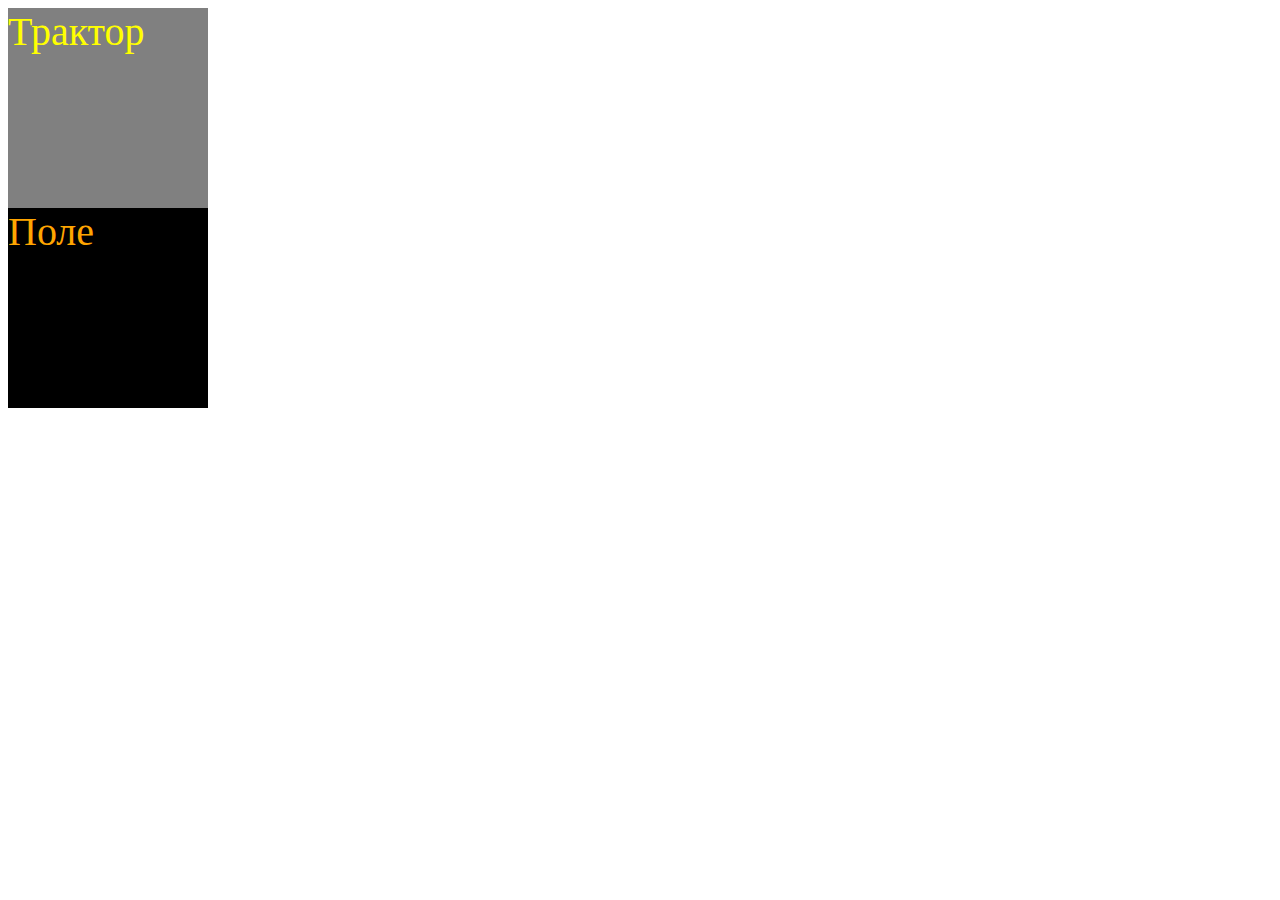
==== Tasks/index.html @ f74536b3 "task 1 complete, add educational folder" ====
<!DOCTYPE html>
<html lang="en">
<head>
    <meta charset="UTF-8">
    <meta name="viewport" content="width=device-width, initial-scale=1.0">
    <title>Document</title>
    <link rel="stylesheet" href="styles.css">
</head>
<body>
    <div id="tractor">Трактор</div>
    <div id="field">Поле</div>
    
</body>
</html>
---- Tasks/styles.css ----
#tractor {
    color: yellow;
    background: gray;
    font-size: 40px; 

    width: 200px;
    height: 200px;
}

#field {
    color: orange;
    background: black;
    font-size: 40px;

    width: 200px;
    height: 200px;
}
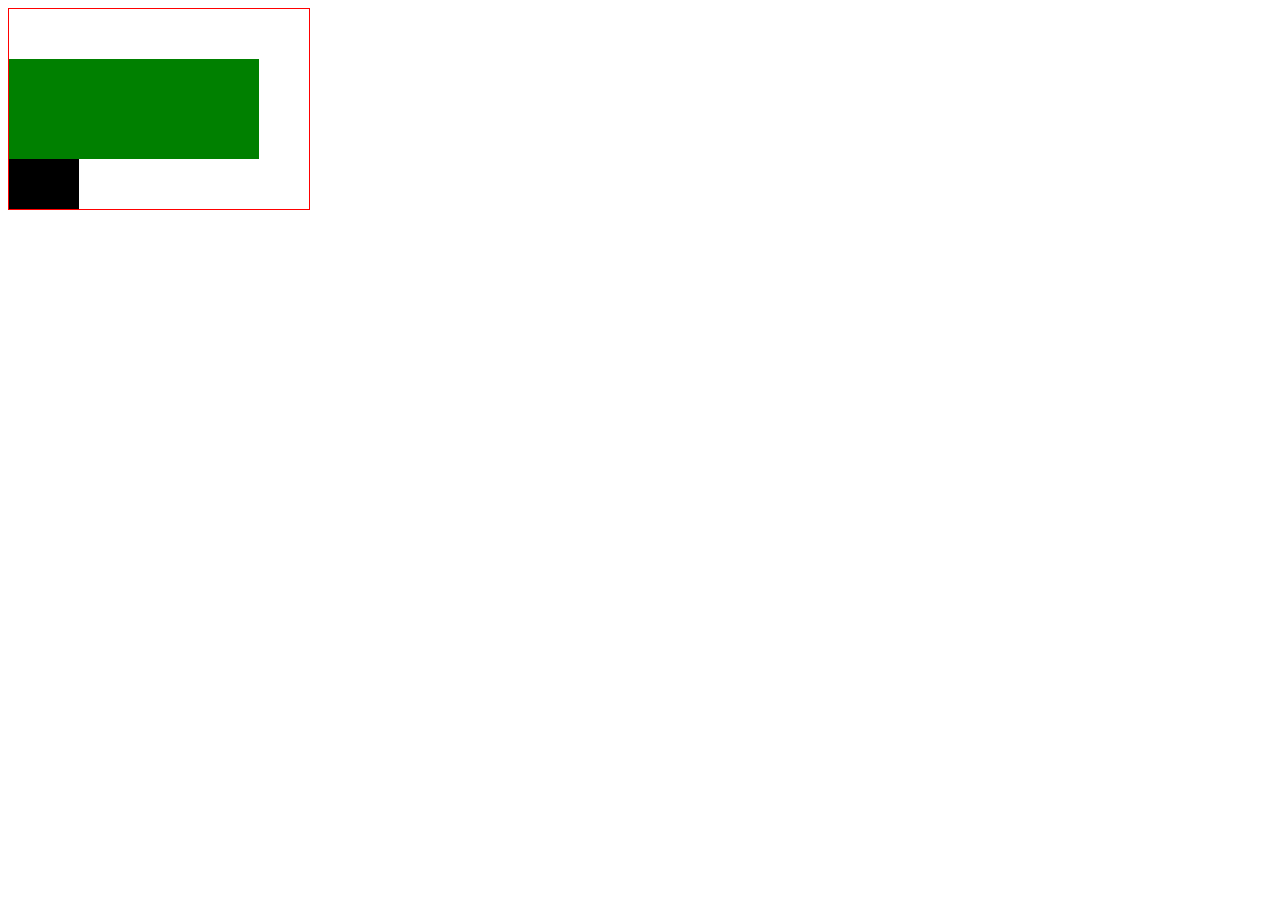
==== commit 20b8e624: "add basic tractor setup" ====
--- a/Tasks/index.html
+++ b/Tasks/index.html
@@ -7,8 +7,9 @@
     <link rel="stylesheet" href="styles.css">
 </head>
 <body>
-    <div id="tractor">Трактор</div>
-    <div id="field">Поле</div>
-    
+    <div id="tractor">
+        <div id="tractor_body"></div>
+        <div id="wheel"></div>
+    </div>
 </body>
 </html>--- a/Tasks/styles.css
+++ b/Tasks/styles.css
@@ -1,17 +1,36 @@
+/* body {
+	margin: 0;
+} */
+
 #tractor {
-    color: yellow;
-    background: gray;
-    font-size: 40px; 
+	color: yellow;
+	font-size: 40px; 
 
-    width: 200px;
-    height: 200px;
+
+	border: 1px solid red;
+	width: 300px;
+	height: 200px;
+	position: absolute;
 }
 
-#field {
-    color: orange;
-    background: black;
-    font-size: 40px;
+#tractor_body {
+	width: 250px;
+	height: 100px;
+	background: green;
 
-    width: 200px;
-    height: 200px;
+	margin-top: 50px;
+
+	z-index: 1;
+	position: absolute;
+}
+
+#wheel {
+	height: 70px;
+	width: 70px;
+
+	
+	bottom: 0;
+
+	background: black;
+	position: absolute;
 }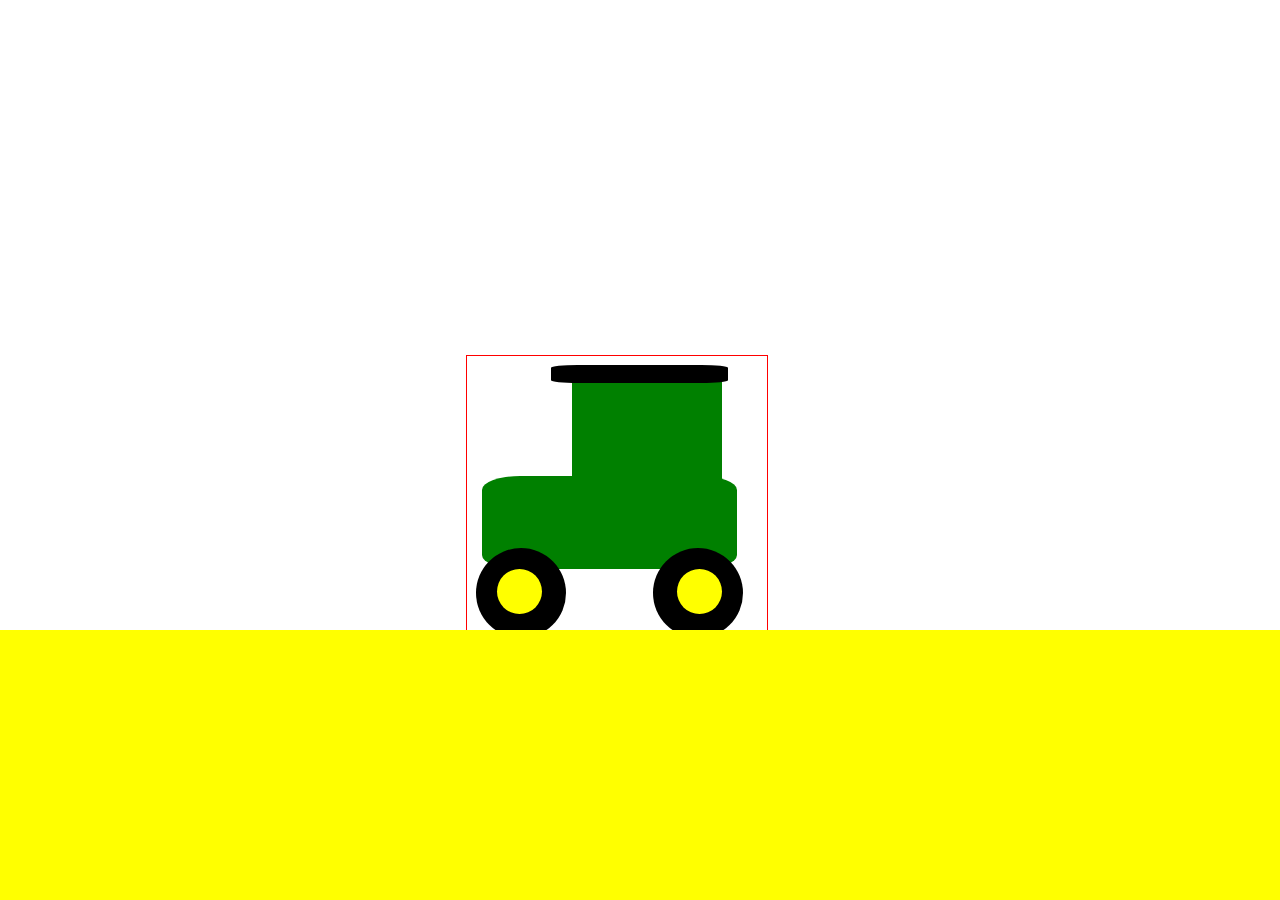
==== commit 80a0752d: "create tractor, add field" ====
--- a/Tasks/index.html
+++ b/Tasks/index.html
@@ -9,7 +9,14 @@
 <body>
     <div id="tractor">
         <div id="tractor_body"></div>
-        <div id="wheel"></div>
+        <div id="one_wheel"></div>
+        <div id="two_wheel"></div>
+        <div id="one_yellow_wheel"></div>
+        <div id="two_yellow_wheel"></div>
+        <div id="cabin"></div>
+        <div id="roof"></div>
     </div>
+
+    <div id="field"></div>
 </body>
 </html>--- a/Tasks/styles.css
+++ b/Tasks/styles.css
@@ -3,34 +3,98 @@
 } */
 
 #tractor {
-	color: yellow;
-	font-size: 40px; 
-
-
 	border: 1px solid red;
 	width: 300px;
-	height: 200px;
+	height: 300px;
+	position: absolute;
+	right: 40%;
+	bottom: 27%;
+}
+
+#tractor_body {
+	width:85%;
+	height: 31%;
+	background: green;
+	top: 40%;
+	left: 5%;
+	/* top: 50px; */
+	border-radius: 15%;
+
 	position: absolute;
 }
 
-#tractor_body {
-	width: 250px;
-	height: 100px;
+#one_wheel {
+	height: 30%;
+	width: 30%;
+	left: 3%;
+	top: 64%;
+	right: 11%;
+
+	background: black;
+	position: absolute;
+	border-radius: 50%;
+}
+
+#two_wheel {
+	height: 30%;
+	width: 30%;
+
+	top: 64%;
+	right: 8%;
+	background: black;
+	position: absolute;
+	border-radius: 50%;
+}
+
+#one_yellow_wheel {
+	height: 15%;
+	width: 15%;
+	bottom: 14%;
+	left: 10%;
+
+	background: yellow;
+	position: absolute;
+	border-radius: 50%;
+}
+#two_yellow_wheel {
+	height: 15%;
+	width: 15%;
+	right: 15%;
+	top: 71%; 
+
+	background: yellow;
+	position: absolute;
+	border-radius: 50%;
+}
+
+#cabin {
+	height: 34%;
+	width: 50%;
+	
+	position: absolute;
 	background: green;
+	right: 15%;
+	top: 7%;
+}
 
-	margin-top: 50px;
+#roof {
+	height: 6%;
+	width: 59%;
+	right: 13%;
+	top: 3%;
 
-	z-index: 1;
+	border-radius: 15%;
+	background: black;
 	position: absolute;
 }
 
-#wheel {
-	height: 70px;
-	width: 70px;
+#field {
+	height: 30%;
+	width: 100%;
+	top: 70%;
+	/* bottom: 40%; */
+	right: 0%;
 
-	
-	bottom: 0;
-
-	background: black;
+	background: yellow;
 	position: absolute;
 }